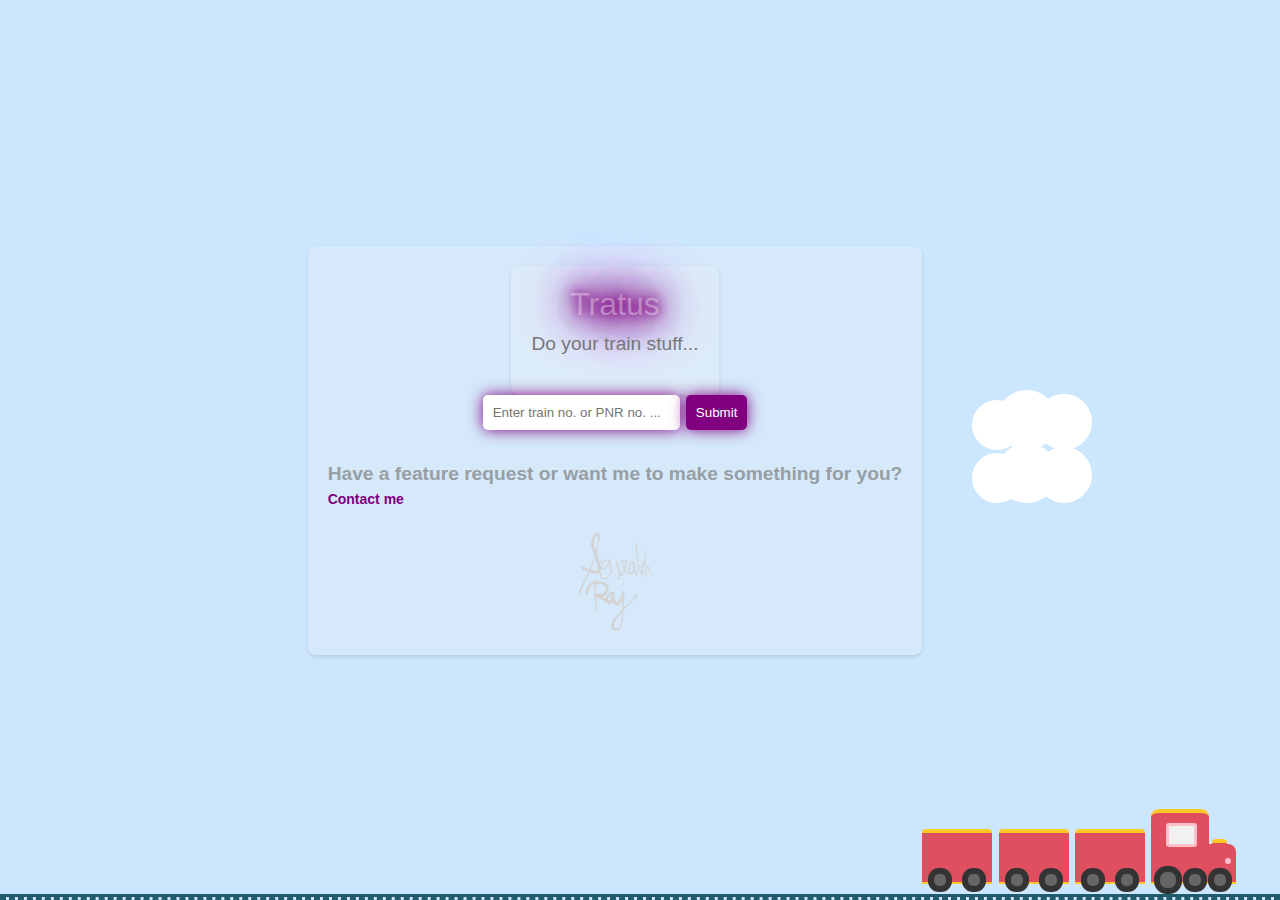
==== pages/pnr-status.html @ b8e3e9cc "initial commit" ====
<!DOCTYPE html>
<html lang="en">
  <head>
    <meta charset="UTF-8" />
    <title>Tratus - Does train stuff</title>
    <link rel="stylesheet" href="../style.css" />
    <link rel="stylesheet" href="../effect.css" />
  </head>

  <body>
    <div class="container">
      <div class="container">
        <div class="header">
          <div class="title">Tratus</div>
          <div class="subtitle">Do your train stuff...</div>
        </div>
      </div>
      <div class="form">
        <form id="statusForm">
          <input
            type="text"
            placeholder="Enter train no. or PNR no. ..."
            name="train_or_pnr"
            id="trainOrPnr"
          />
          <input type="submit" value="Submit" />
        </form>
        <div id="result"></div>
      </div>
      <div class="footer">
        <div class="contact">
          <span
            >Have a feature request or want me to make something for you?
          </span>
          <a
            href="mailto:1582003sourabh@gmail.com?subject=From%20Tratus "
            target="_blank"
            rel="noopener noreferrer"
            class="mail"
            >Contact me</a
          >
        </div>
      </div>
      <div class="tag">
        <a
          href="https://linktr.ee/lucifer9199"
          target="_blank"
          rel="noopener noreferrer"
        >
          <img src="../assets/tag.svg" alt="tag" />
        </a>
      </div>
      <script src="../script.js"></script>
    </div>
    <section class="stage">
      <div class="sky">
        <div class="cloud"></div>
        <div class="cloud"></div>
      </div>
      <div class="train">
        <div class="wagon"></div>
        <div class="wagon"></div>
        <div class="wagon"></div>
        <div class="locomotive">
          <div class="cabin"></div>
          <div class="motor"></div>
          <div class="chimney">
            <div class="smoke"></div>
          </div>
          <div class="light"></div>
        </div>
      </div>
    </section>
  </body>
</html>
---- style.css ----
* {
  margin: 0;
  padding: 0;
  box-sizing: border-box;
}

body {
  font-family: Arial, sans-serif;
  font-size: 1.4rem;
  margin: 0;
  padding: 0;
  display: flex;
  justify-content: center;
  align-items: center;
  height: 100vh;
}

.container {
  display: flex;
  flex-direction: column;
  align-items: center;
  max-width: 100%;
  padding: 20px;
  border-radius: 8px;
  background-color: #f2f2f23f;
  box-shadow: 0 2px 4px rgba(0, 0, 0, 0.1);
}

.title {
  text-align: center;
  font-size: 2rem;
  margin-bottom: 10px;
  color: #ffffff58;
  text-shadow: 0 0 10px #800080, 0 0 20px #800080, 0 0 30px #800080,
    0 0 40px #800080, 0 0 50px #800080, 0 0 60px #800080, 0 0 70px #800080;
  transition: text-shadow 0.3s ease;
}

.title:hover {
  animation: neon-glow 1s ease-in-out infinite alternate;
}

@keyframes neon-glow {
  0% {
    text-shadow: 0 0 10px #800080, 0 0 20px #800080, 0 0 30px #800080,
      0 0 40px #800080, 0 0 50px #800080, 0 0 60px #800080, 0 0 70px #800080;
  }
  100% {
    text-shadow: 0 0 20px #800080, 0 0 30px #800080, 0 0 40px #800080,
      0 0 50px #800080, 0 0 60px #800080, 0 0 70px #800080, 0 0 80px #800080;
  }
}

.subtitle {
  text-align: center;
  font-size: 1.2rem;
  color: #777;
  margin-bottom: 20px;
}

input[type="text"],
input[type="submit"] {
  padding: 10px;
  margin-bottom: 10px;
  border: none;
  border-radius: 5px;
  outline: none;
  transition: box-shadow 0.3s ease;
}

input[type="text"] {
  box-shadow: 0 0 15px purple;
}

input[type="submit"] {
  background-color: purple;
  color: #fff;
  cursor: pointer;
  box-shadow: 0 0 15px purple;
}

input[type="text"]:hover,
input[type="submit"]:hover {
  box-shadow: 0 0 25px purple;
}

.footer {
  display: flex;
  justify-content: center;
  align-items: center;
  flex-direction: column;
  margin-top: 20px;
}

.contact span {
  font-size: 1.2rem;
  color: #777777ab;
  font-weight: bold;
  margin-bottom: 10px;
}

a {
  color: purple;
  text-decoration: none;
  font-weight: bold;
}

.tag {
  margin-top: 20px;
}

.tag img {
  width: 100px;
  height: 100px;
}

.stacked-boxes {
  margin-top: 20px;
}

.box {
  display: flex;
  flex-direction: row;
  align-items: center;
  gap: 20px;
  margin-top: 20px;
  max-width: 100%;
  padding: 20px;
  border-radius: 8px;
  background-color: #fff;
  box-shadow: 0 4px 8px rgba(0, 0, 0, 0.1);
}

.link-span-text {
  width: 100%;
  padding: 10px;
  border: 1px solid #ccc;
  border-radius: 5px;
  outline: none;
  font-size: 16px;
  box-shadow: 0 0 15px rgba(150, 0, 255, 0.8); /* Purple neon shadow */
}

a {
  display: block;
  color: purple;
  margin-top: 5px;
  text-decoration: none;
  font-size: 14px;
}

.box:hover .link-span-text,
.box:hover a {
  box-shadow: 0 0 25px rgba(150, 0, 255, 0.8); /* Hover effect for neon shadow */
}
---- effect.css ----
html,
.ground {
  height: 100%;
}

body {
  background-color: #cce6fd;
  overflow: hidden;
  animation: dayTime 40s linear infinite;
}

/*CLOUDS*/
.sky {
  position: relative;
}

.cloud {
  margin: 5% 0 0 100%;
  position: relative;
}

.cloud:before,
.cloud:after {
  position: absolute;
  content: "";
}

.cloud,
.cloud:before,
.cloud:after {
  background: #fff;
  border-radius: 50%;
  border: 25px solid #fff;
  width: 0.5%;
  overflow: visible;
}

.cloud:before {
  top: -35px;
  right: -60px;
  border-width: 30px;
}

.cloud:after {
  bottom: -25px;
  right: -95px;
  border-width: 28px;
}

.sky .cloud:nth-child(1) {
  -webkit-animation: wind 80s infinite;
  animation: wind 80s infinite;
}

.sky .cloud:nth-child(2) {
  -webkit-animation: wind 150s infinite;
  animation: wind 150s infinite;
}

.stage:after {
  content: " ";
  position: absolute;
  left: 0;
  right: 0;
  bottom: 0;
  border-top: 3px solid #205c6b;
  border-bottom: 3px dashed #205c6b;
}

/*TRAIN*/
.train {
  position: absolute;
  bottom: 10px;
  width: 310px;
  z-index: 1;
}

.wagon,
.cabin,
.chimney {
  border-radius: 4px 4px 0 0;
  border-top: 4px solid #ffc928;
}

.wagon,
.motor {
  border-bottom: 2px solid #ffc928;
}

.wagon,
.locomotive {
  display: inline-block;
  width: 70px;
  height: 55px;
  background-color: #e04f60;
  position: relative;
}

/*WHEELS*/
.wagon:before,
.wagon:after,
.motor:before,
.motor:after,
.cabin:after {
  content: " ";
  color: #fff;
  padding: 6px;
  position: absolute;
  border-radius: 46%;
  border: 6px solid #333;
  bottom: -10px;
  background-color: #666;
  -webkit-animation: spin 4s linear infinite;
  -moz-animation: spin 4s linear infinite;
  animation: spin 4s linear infinite;
}

.wagon:before {
  left: 6px;
}

.wagon:after {
  right: 6px;
}

.motor:before {
  left: 32px;
}

.motor:after {
  right: 4px;
}

.cabin:after {
  bottom: -50px;
  padding: 8px;
  left: 3px;
}

/*LOCOMOTIVE*/
.locomotive {
  background-color: transparent;
}

.locomotive .cabin {
  width: 58px;
  height: 35px;
  background-color: #e04f60;
  position: relative;
  z-index: 1;
  border-radius: 8px 8px 0 0;
}

/*locomotive window*/
.locomotive .cabin:before {
  content: " ";
  width: 25px;
  height: 18px;
  position: absolute;
  top: 10px;
  left: 15px;
  border-radius: 3px;
  border: 3px solid pink;
  background-color: #f1f1f1;
}

.locomotive .motor {
  display: inline-block;
  width: 85px;
  height: 40px;
  background-color: #e04f60;
  position: relative;
  border-radius: 0 8px 0px 0px;
}

.locomotive .chimney {
  position: absolute;
  width: 15px;
  height: 15px;
  background-color: #e04f60;
  right: -6px;
  bottom: 10px;
  -webkit-animation: puf 4s 2;
  animation: puf 4s 2;
}

.locomotive .light {
  content: " ";
  position: absolute;
  right: -10px;
  bottom: 0;
  border-radius: 50%;
  border: 3px solid pink;
}

.train {
  -webkit-animation: voyage 20s linear infinite;
  animation: voyage 20s linear infinite;
}

/*ANIMATIONS*/
@-webkit-keyframes dayTime {
  0% {
    background-color: #cce6fd;
  }
  50% {
    background-color: #252645;
  }
  100% {
    background-color: #cce6fd;
  }
}
@keyframes dayTime {
  0% {
    background-color: #cce6fd;
  }
  50% {
    background-color: #252645;
  }
  100% {
    background-color: #cce6fd;
  }
}
@-webkit-keyframes puf {
  0% {
    bottom: 0px;
  }
  25% {
    bottom: -1px;
  }
  100% {
    bottom: 5px;
  }
}
@keyframes puf {
  0% {
    bottom: 0px;
  }
  25% {
    bottom: -1px;
  }
  100% {
    bottom: 5px;
  }
}
@-webkit-keyframes wind {
  0% {
    right: 0;
  }
  100% {
    right: 110%;
  }
}
@keyframes wind {
  0% {
    right: 0;
  }
  100% {
    right: 110%;
  }
}
@-webkit-keyframes voyage {
  0% {
    left: -310px;
  }
  100% {
    left: 100%;
  }
}
@keyframes voyage {
  0% {
    left: -310px;
  }
  100% {
    left: 100%;
  }
}
@-webkit-keyframes spin {
  100% {
    -webkit-transform: rotate(360deg);
  }
}
@keyframes spin {
  100% {
    -webkit-transform: rotate(360deg);
    transform: rotate(360deg);
  }
}
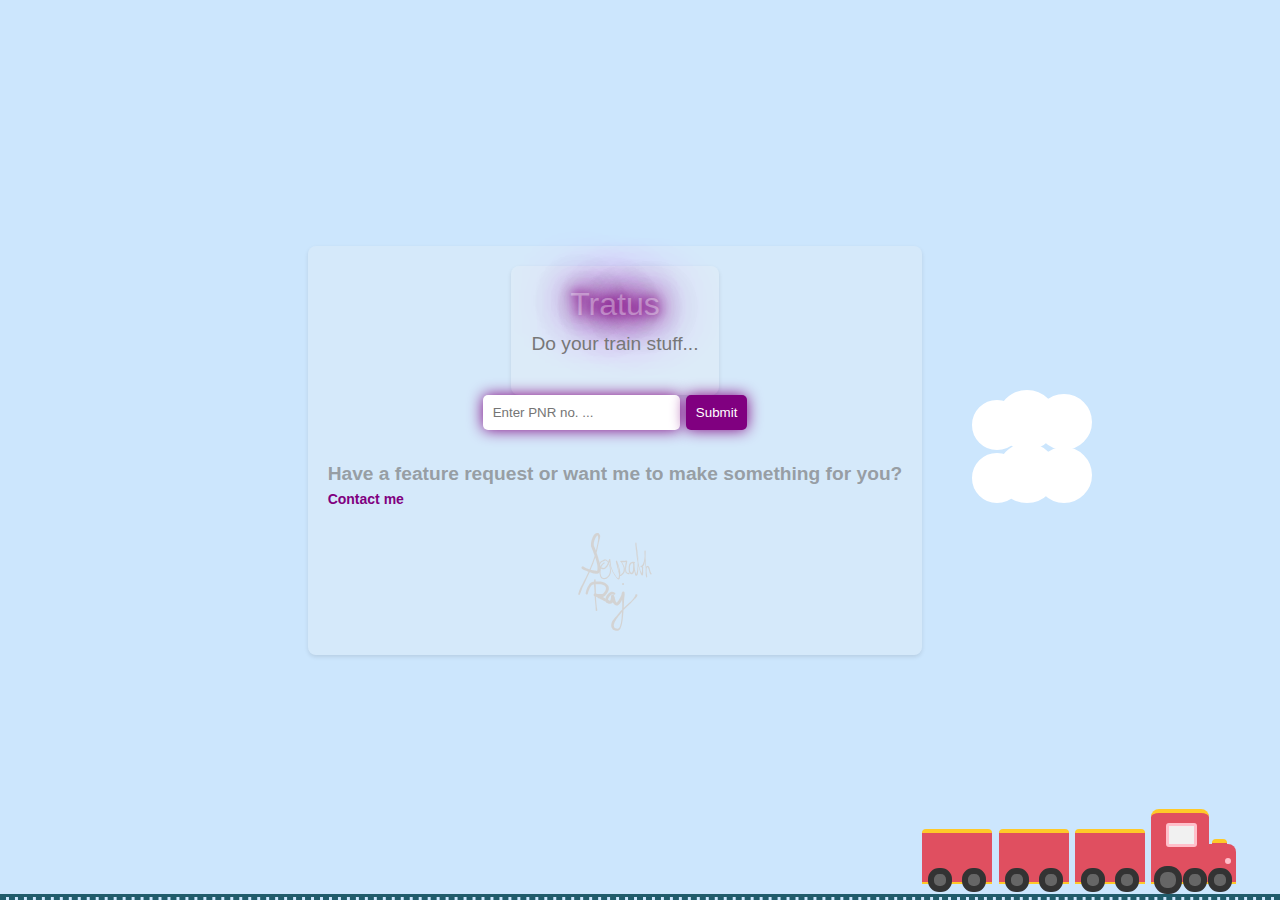
==== commit 2a93f990: "api test" ====
--- a/pages/pnr-status.html
+++ b/pages/pnr-status.html
@@ -16,16 +16,16 @@
         </div>
       </div>
       <div class="form">
-        <form id="statusForm">
+        <form id="PNRStatus">
           <input
             type="text"
-            placeholder="Enter train no. or PNR no. ..."
-            name="train_or_pnr"
-            id="trainOrPnr"
+            placeholder="Enter PNR no. ..."
+            name="PNR"
+            id="PNR"
           />
           <input type="submit" value="Submit" />
         </form>
-        <div id="result"></div>
+        <div id="pnr-status-result"></div>
       </div>
       <div class="footer">
         <div class="contact">
